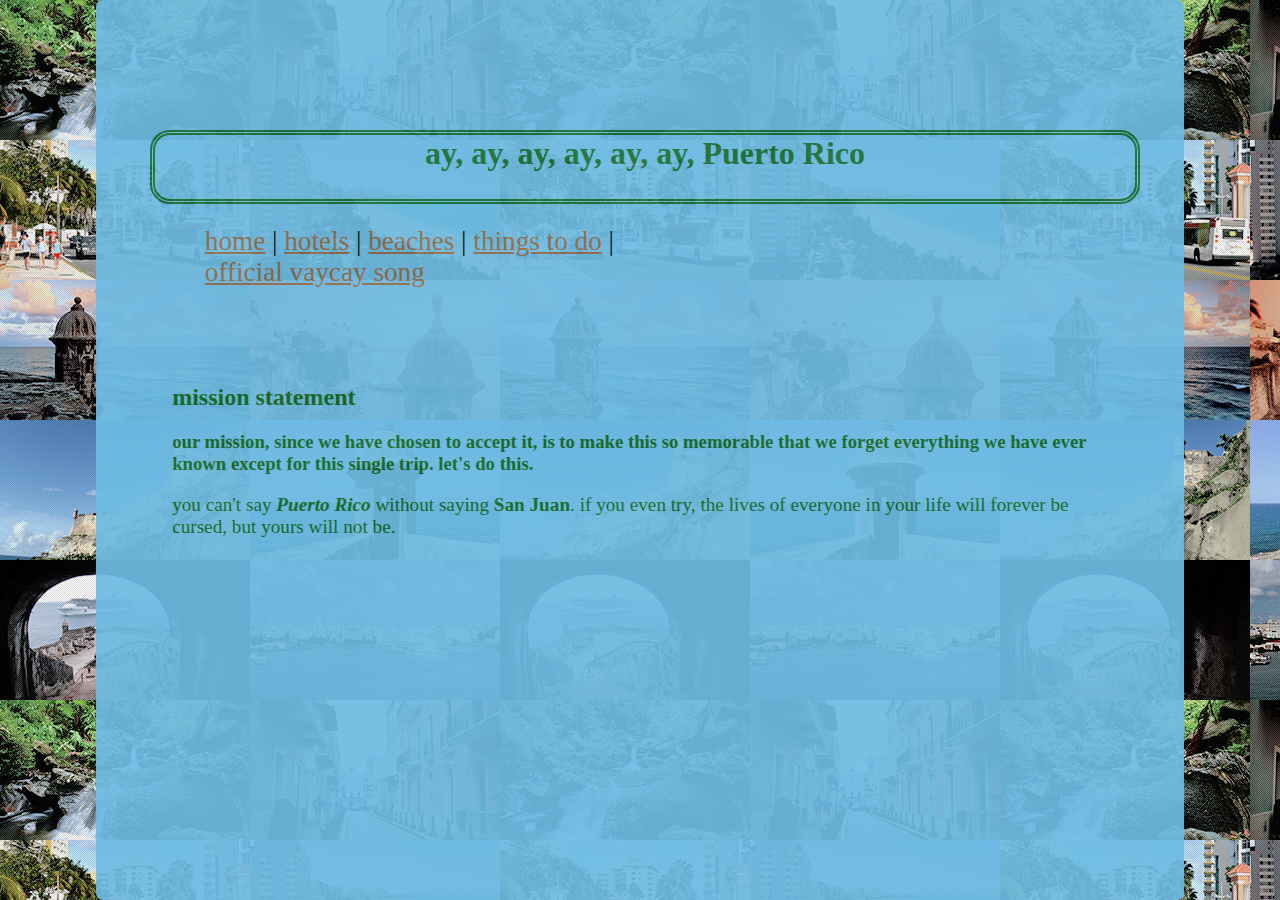
==== index.html @ 44a9a73d "added files i have been working on" ====
<!DOCTYPE html>
<html lang="en">

<head>
    <meta charset="UTF-8">
    <meta http-equiv="X-UA-Compatible" content="IE=edge">
    <meta name="viewport" content="width=device-width, initial-scale=1.0">
    <title>ay Puerto Rico</title>
    <link rel="icon" type="image/x-icon" href="https://tinyurl.com/ypv2evtz">
    <link rel="stylesheet" href="./index.css">

</head>

<body>
    <div id="container">
        <div id="hOne">
            <h1>
                ay, ay, ay, ay, ay, ay, Puerto Rico
            </h1>
        </div>
        <div id="navBar">
            <a href="./index.html">home</a> |
            <a href="./pages/hotels.html">hotels</a> |
            <a href="./pages/notableBeaches.html">beaches</a> |
            <a href="./pages/things.html">things to do</a> |
            <br />
            <a href="./pages/song.html">official vaycay song</a>
        </div>
        <div id="column">
            <div id="missionState">
                <h2>
                    mission statement
                </h2>
                <h3>
                    our mission, since we have chosen to accept it, is to make this so memorable that we forget
                    everything we have ever known except for this single trip. let's do this.
                </h3>
            </div>
            <div id="curse">
                <p>
                    you can't say <i><strong>Puerto Rico</strong></i> without saying <strong>San Juan</strong>. if
                    you even try, the lives of everyone in your life will forever be cursed, but yours will not be.
                </p>
            </div>
        </div>
    </div>
</body>

</html>
---- index.css ----
html, body {
    height: 100%;
    width: 100%;
    margin: 0;
    padding: 0;
}

body {
    background-color: black;
    background-image: url(./assets/sanJuanCollage.jpeg);
}

#container {
    width: 85%;
    background-color: rgb(110, 188, 227);
    margin-left: 7.5%;
    margin-right: 7.5%;
    opacity: 92%;
    border-radius: 7px;
    height: 100%;
}

#column {
    padding: 7%;
    color: rgb(12, 98, 12);
}

h1 {
    text-align: center;
    color: rgb(12, 98, 12);
    background-color: rgb(110, 188, 227);
    opacity: 90%;
    border-radius: 20px;
    width: 90%;
    margin-left: 5%;
    margin-right: 5%;
    vertical-align: middle;
    height: 2em;
    border: double 5px;
}

a {
    color: rgb(150, 101, 58);
}

#hOne {
    padding-top: 10%;
}

#navBar {
    padding-left: 10%;
    font-size: 1.7em;
}

img {
    max-width: 100%;
}

img {
    align-items: center;
    width: 100%;
}

#navBar, #column, #hOne {
    opacity: 90%;
}

p {
    font-size: 1.2em;
}

#song{
    text-align: right;
}

@media (max-width: 722px){
    h1{height: 3.5em; width: 80%; margin-left: 10%; margin-right:10%};
}

@media (max-width: 372px){
    h1{height: 3.9em}
}

@media (max-width: 305px){
    h1{height: 6.2em}
}

@media (max-width: 259px){
    h1{height: 7.3em}
}
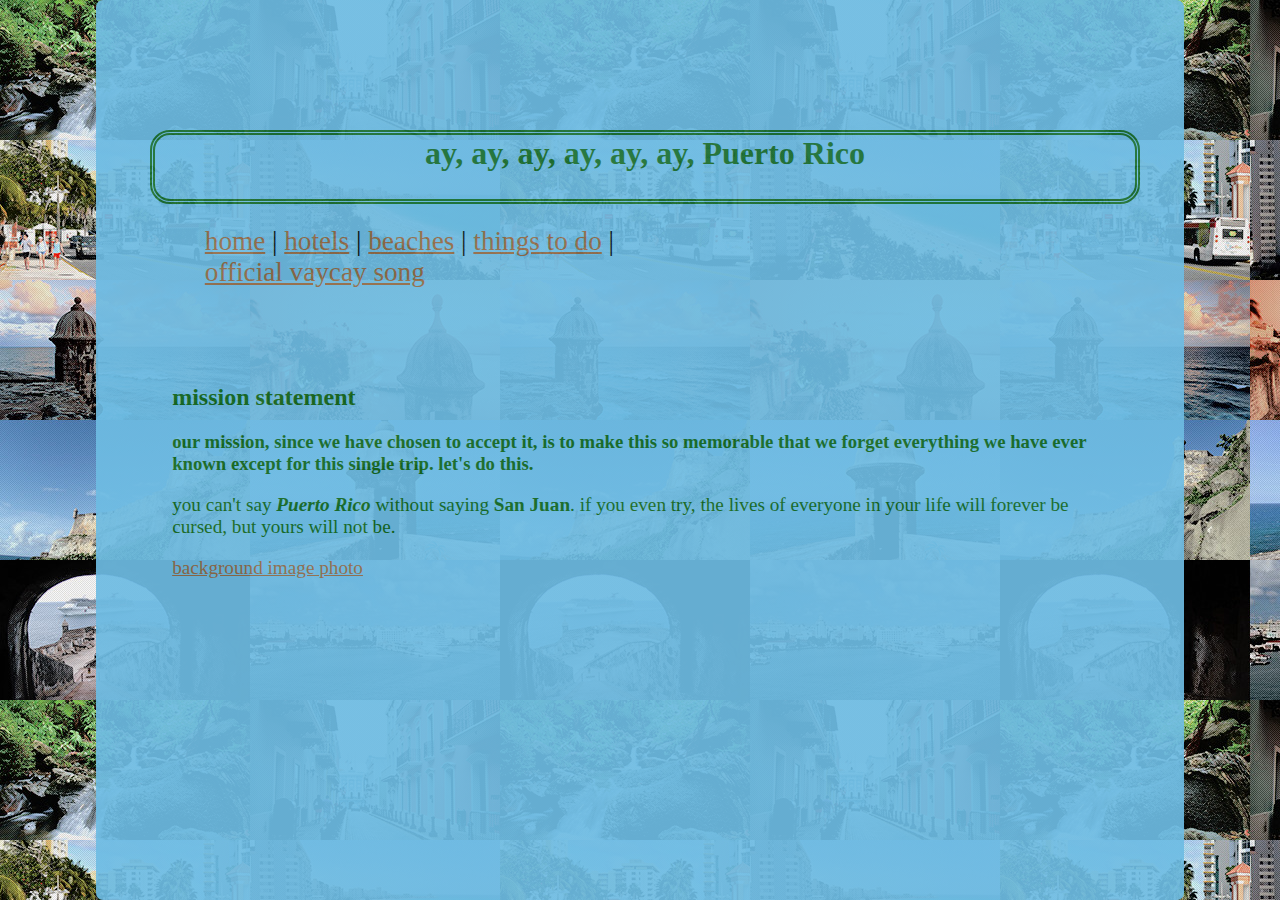
==== commit ca8f8b55: "added link to background image in index" ====
--- a/index.html
+++ b/index.html
@@ -42,6 +42,13 @@
                     you even try, the lives of everyone in your life will forever be cursed, but yours will not be.
                 </p>
             </div>
+            <div id="backgroundImage">
+                <p>
+                    <a href="./assets/sanJuanCollage.jpeg">
+                        background image photo
+                    </a>
+                </p>
+            </div>
         </div>
     </div>
 </body>
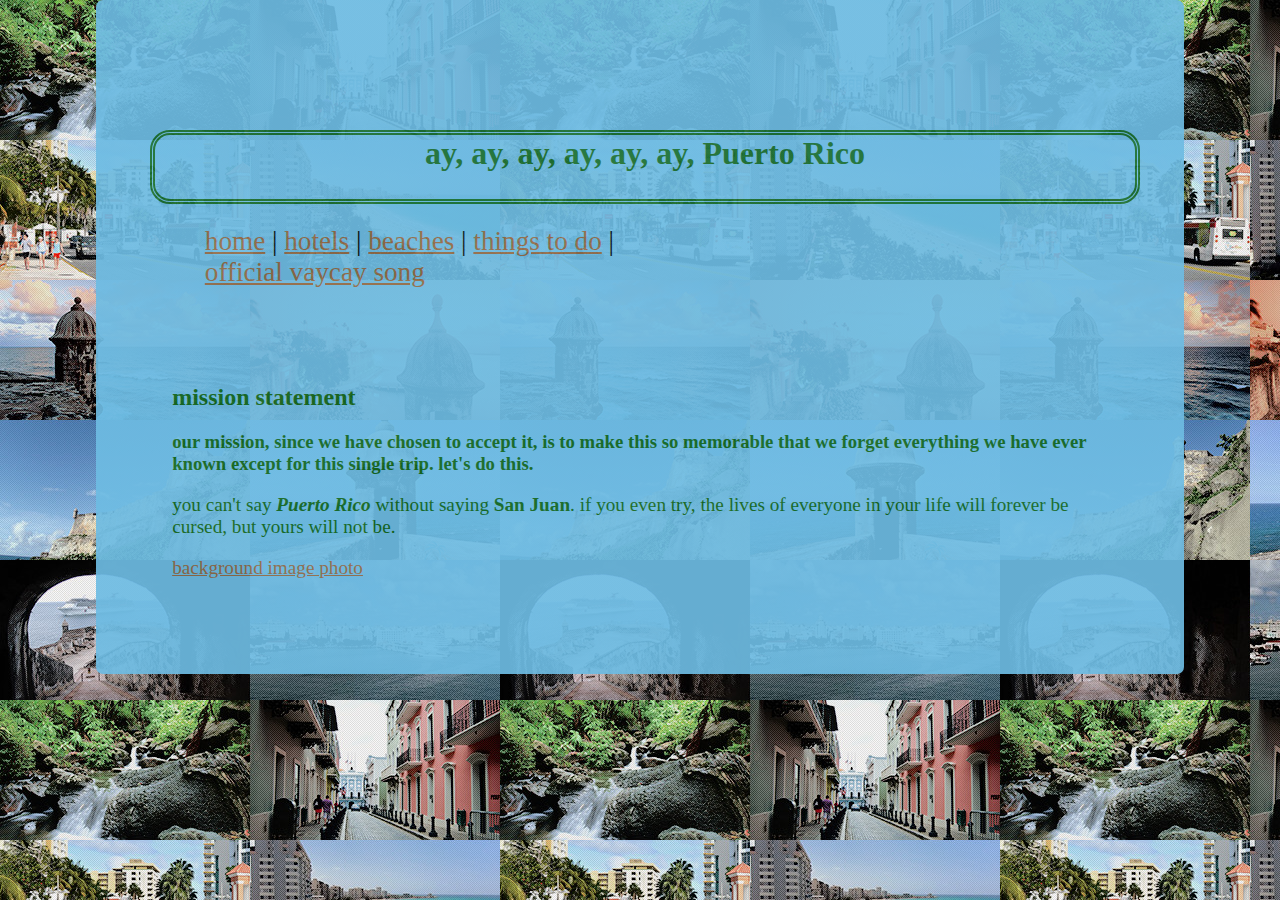
==== commit d8efd662: "added meta descriptions" ====
--- a/index.html
+++ b/index.html
@@ -8,7 +8,10 @@
     <title>ay Puerto Rico</title>
     <link rel="icon" type="image/x-icon" href="https://tinyurl.com/ypv2evtz">
     <link rel="stylesheet" href="./index.css">
-
+    <meta property="og:title" content="Puerto Rico Vacation Ideas" />
+    <meta property="og:url" content="https://julianriverajr.github.io/puertoRico/index.html" />
+    <meta property="og:image" content="https://static.nationalgeographic.co.uk/files/styles/image_3200/public/online_ean749_hr_web_0.jpg?w=1600&h=900" />
+    <meta property="og:description" content="A website to begin forming ideas about where you would like to stay and go during your time in San Juan, Puerto Rico." />
 </head>
 
 <body>
@@ -44,7 +47,7 @@
             </div>
             <div id="backgroundImage">
                 <p>
-                    <a href="./assets/sanJuanCollage.jpeg">
+                    <a href="./assets/sanJuanCollage.jpeg" target="_blank">
                         background image photo
                     </a>
                 </p>
--- a/index.css
+++ b/index.css
@@ -17,7 +17,6 @@
     margin-right: 7.5%;
     opacity: 92%;
     border-radius: 7px;
-    height: 100%;
 }
 
 #column {
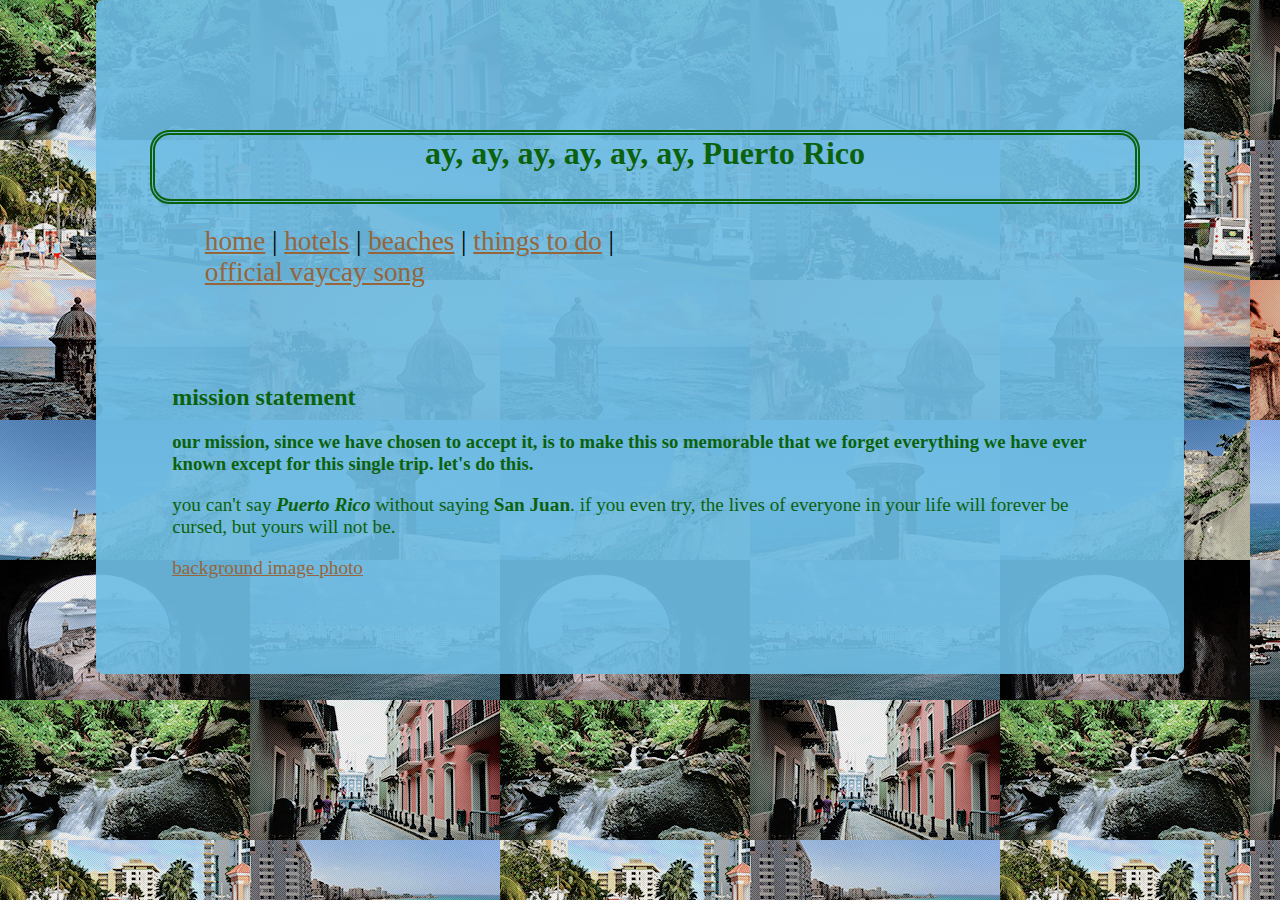
==== commit 38159d2b: "fixed meta desc" ====
--- a/index.html
+++ b/index.html
@@ -8,10 +8,10 @@
     <title>ay Puerto Rico</title>
     <link rel="icon" type="image/x-icon" href="https://tinyurl.com/ypv2evtz">
     <link rel="stylesheet" href="./index.css">
-    <meta property="og:title" content="Puerto Rico Vacation Ideas" />
-    <meta property="og:url" content="https://julianriverajr.github.io/puertoRico/index.html" />
-    <meta property="og:image" content="https://static.nationalgeographic.co.uk/files/styles/image_3200/public/online_ean749_hr_web_0.jpg?w=1600&h=900" />
-    <meta property="og:description" content="A website to begin forming ideas about where you would like to stay and go during your time in San Juan, Puerto Rico." />
+    <meta property="title" content="Puerto Rico Vacation Ideas" />
+    <meta property="url" content="https://julianriverajr.github.io/puertoRico/index.html" />
+    <meta property="image" content="https://static.nationalgeographic.co.uk/files/styles/image_3200/public/online_ean749_hr_web_0.jpg?w=1600&h=900" />
+    <meta property="description" content="A website to begin forming ideas about where you would like to stay and go during your time in San Juan, Puerto Rico." />
 </head>
 
 <body>
--- a/index.css
+++ b/index.css
@@ -8,14 +8,14 @@
 body {
     background-color: black;
     background-image: url(./assets/sanJuanCollage.jpeg);
+    background-attachment: fixed;
 }
 
 #container {
     width: 85%;
-    background-color: rgb(110, 188, 227);
+    background-color: rgb(110, 188, 227, .92);
     margin-left: 7.5%;
     margin-right: 7.5%;
-    opacity: 92%;
     border-radius: 7px;
 }
 
@@ -27,8 +27,6 @@
 h1 {
     text-align: center;
     color: rgb(12, 98, 12);
-    background-color: rgb(110, 188, 227);
-    opacity: 90%;
     border-radius: 20px;
     width: 90%;
     margin-left: 5%;
@@ -60,10 +58,6 @@
     width: 100%;
 }
 
-#navBar, #column, #hOne {
-    opacity: 90%;
-}
-
 p {
     font-size: 1.2em;
 }
